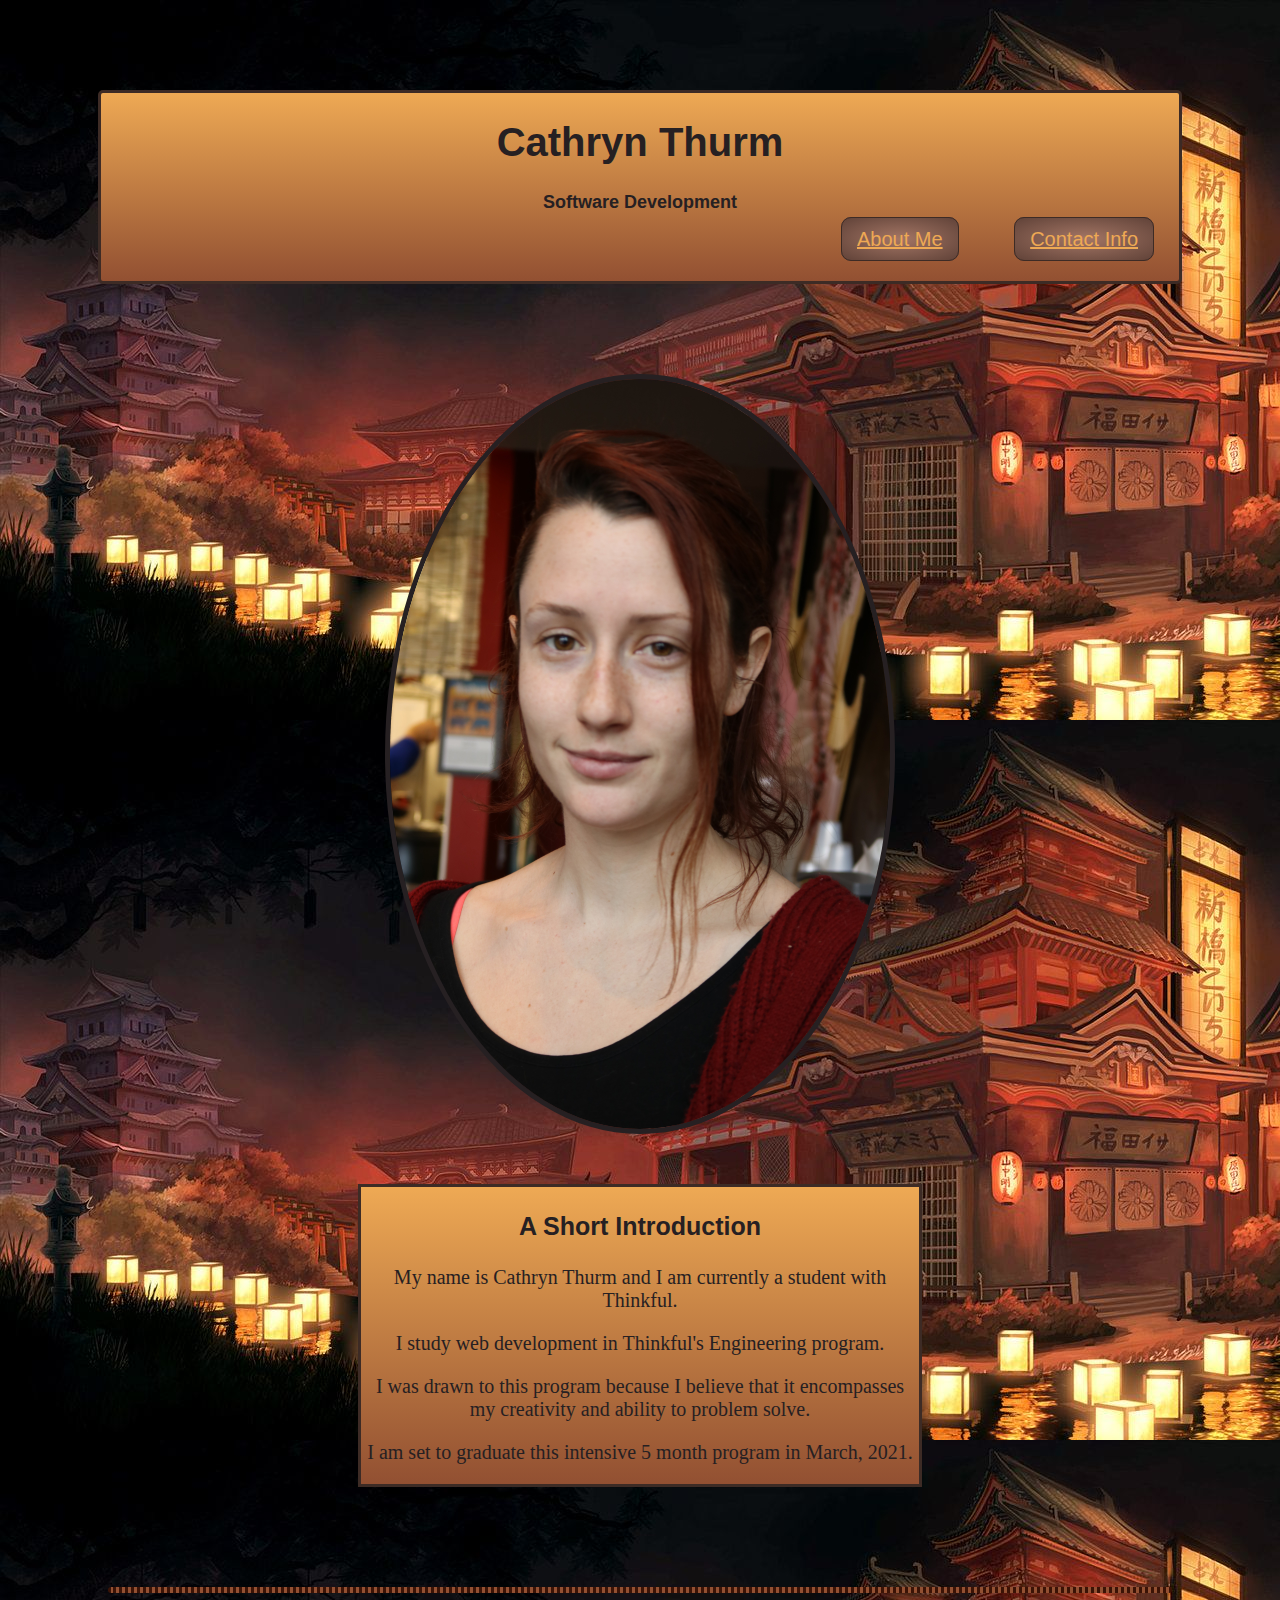
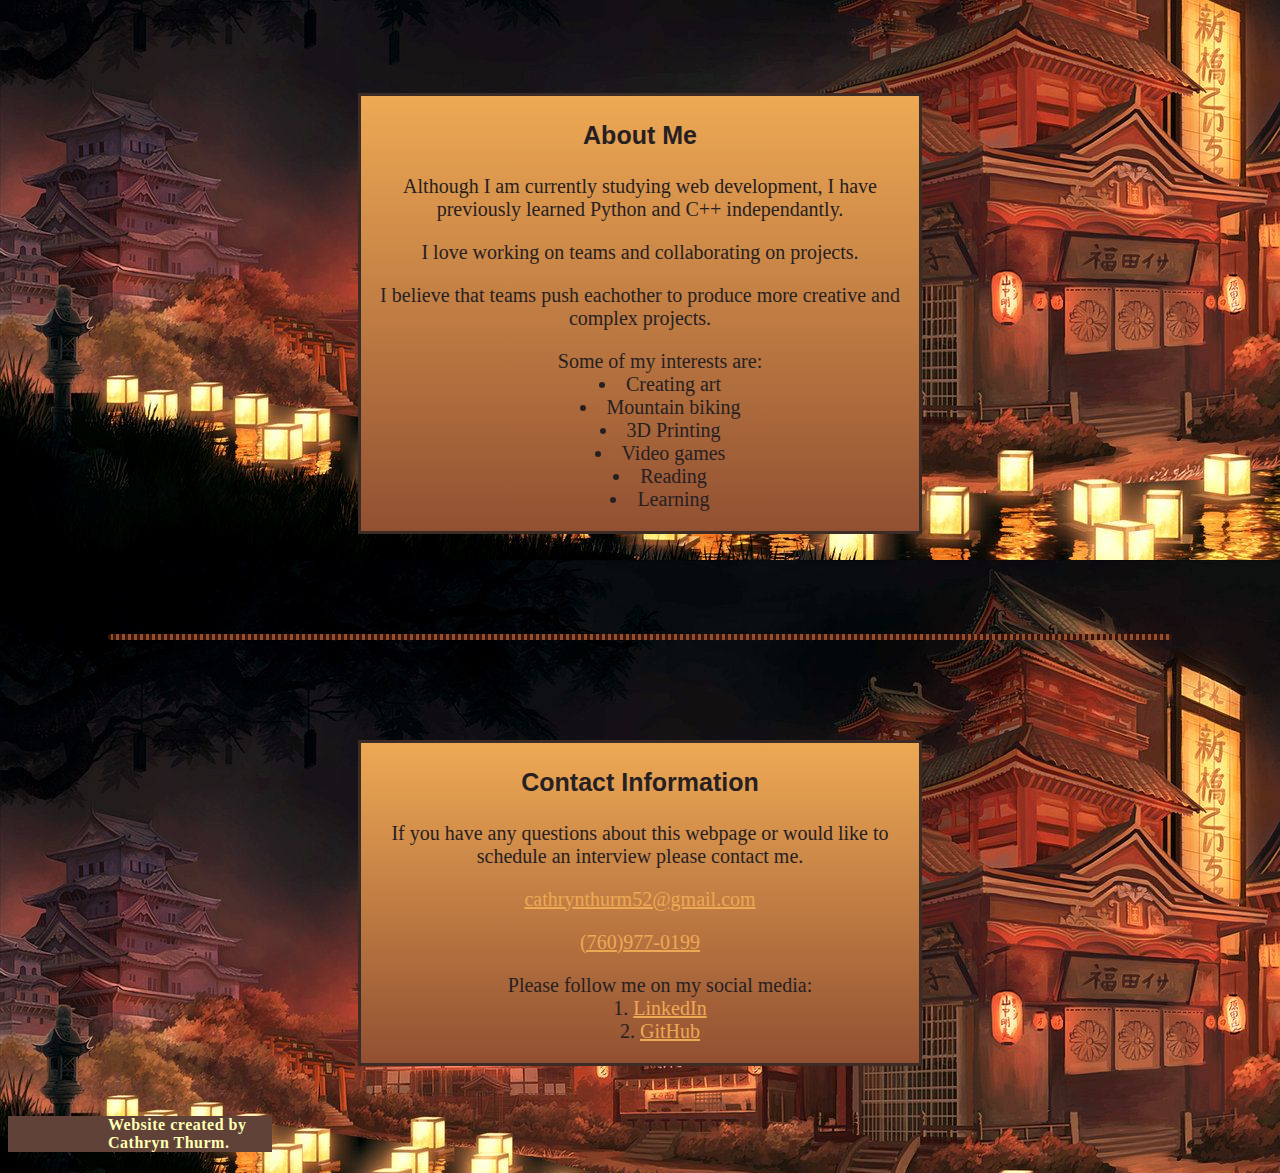
==== index.html @ d7d7482a "Add files via upload" ====
<!DOCTYPE html>
<html>

  <head>
    <meta charset="utf-8">
    <meta name="viewport" content="width=device-width">
    <title>Portfolio Page</title>
    <!--Link to CSS normalizationpage, this will normalize the webpage across all browser types-->
    <link href="https://necolas.github.io/normalize.css/8.0.1/normalize.css" rel="stylesheet" type="text/css"/>
    <link href="style.css" rel="stylesheet" type="text/css" />
  </head>

<!--This the beginning of the webpage content-->
<body>

<!--Header section is for Logo, SubLogo, and Navigation Menu-->
  <header>
    <h1>Cathryn Thurm</h1>
    <div>
      <h2>Software Development</h2>
    </div>
<!--Navigation links take you to different locations WITHIN page.-->
    <nav>
      <a href ="#about" class = "btn">About Me</a>
      <a href = "#contact" class = "btn">Contact Info</a>
    </nav>
  </header>

  <main>
<!--Profile photo including class to make it round-->
    <img class = "round center" src = "images/ProfilePic0.jpg" width = 500px alt = "A picture of Cathryn Thurm smiling at the camera.">

    <article>
<!--This section is my personal bio-->
      <section>
        <h3>A Short Introduction</h3>
        <p>My name is Cathryn Thurm and I am currently a student with Thinkful.</p>
        <p>I study web development in Thinkful's Engineering program.</p>
        <p>I was drawn to this program because I believe that it encompasses my creativity and ability to problem solve.</p>
        <p>I am set to graduate this intensive 5 month program in March, 2021.</p>
      </section>

      <hr>

<!--This section goes indepth about me.-->
<!--Section ID links to navigation menu-->
      <section id = "about">
        <h3>About Me</h3>
        <p>Although I am currently studying web development, I have previously learned Python and C++ independantly.</p>
        <p>I love working on teams and collaborating on projects.</p>
        <p>I believe that teams push eachother to produce more creative and complex projects.</p>
        <p><ul>Some of my interests are: <li>Creating art</li> <li>Mountain biking</li> <li>3D Printing</li> <li>Video games</li> <li>Reading</li> <li>Learning</li></ul>
      </section>

      <hr>
<!--This section includes all of my contact information-->
<!--Section ID links to navigation menu-->
      <section id = "contact">
        <h3>Contact Information</h3>
        <p>If you have any questions about this webpage or would like to schedule an interview please contact me.</p>
        <p><a href="mailto:cathrynthurm52@mgial.com">cathrynthurm52@gmail.com</a></p>
        <p><a href= "7609770199">(760)977-0199</a></p>
        <p><ol>Please follow me on my social media: <li><a href = "https://www.linkedin.com/in/cathryn-thurm-86a5121b4/" target="_blank">LinkedIn</a></li> <li><a href = "https://github.com/CathrynThurm" target="_blank">GitHub</a></li></ol></p>
      </section>
    </article>


  </main>

  <footer>
    <h4>Website created by Cathryn Thurm.</h4>
  </footer>
<!--Linking to the javaScript file-->
  <script src="script.js"></script>
</body>




</html>
---- style.css ----
body {
  background: url("images/background1.jpg"), #925032;
}

.round {
    border-radius: 50%;
    border: 5px solid #262022;
  }

.center {
  display: block;
  margin-left: auto;
  margin-right: auto;
}

.btn {
  background: radial-gradient(#A47665, #604238 );
  border-radius: 10px;
  border: 1px solid #3d2b25;
  margin: 25px;
  padding: 10px 15px;
}

header {
  box-sizing: border-box;
  text-align: center;
  background: linear-gradient(#EEA954, #925032);
  margin: 90px;
  border: 3px solid #3d2b25;
  border-radius: 5px;
}
header nav {
  text-align: right;
  font-family: 'Segoe UI', Tahoma, Geneva, Verdana, sans-serif;
  font-size: 20px;
  margin-bottom: 30px;
}

section {
  box-sizing: border-box;
  text-align: center;
  margin: 50px 350px;
  background: linear-gradient( #EEA954, #925032);
  border: 3px solid #3d2b25;
}

footer {
  background-color: #604238;
  color: #FFFFB5;
  font-family: 'Times New Roman', Times, serif;
  letter-spacing: .5px;
  margin-right: 1000px;
  padding-left: 100px;
}

hr {
   border: 3px dotted #3b1306;
   background-color: #925032;
   border-radius: 100px;
   margin: 100px;
}

h1 {
  font-family: 'Gill Sans', 'Gill Sans MT', Calibri, 'Trebuchet MS', sans-serif;
  font-size: 40px;
  color: #262022;
}
h2 { 
  font-family: 'Gill Sans', 'Gill Sans MT', Calibri, 'Trebuchet MS', sans-serif;
  font-size: 18px;
  color: #262022;
}
h3 {
  font-family: 'Gill Sans', 'Gill Sans MT', Calibri, 'Trebuchet MS', sans-serif;
  font-size: 25px;
  color: #262022;
}

p {
  font-family: 'Times New Roman', Times, serif;
  font-size: 20px;
  color: #262022;
}
ul, ol {
  font-size: 20px;
  color: #262022;
}

li {
  
  list-style-position: inside;
}


a:link {color: #EEA954}
a:visited {color: black}
a:hover {color: #FFFFB5}
a:active {color : #604238}
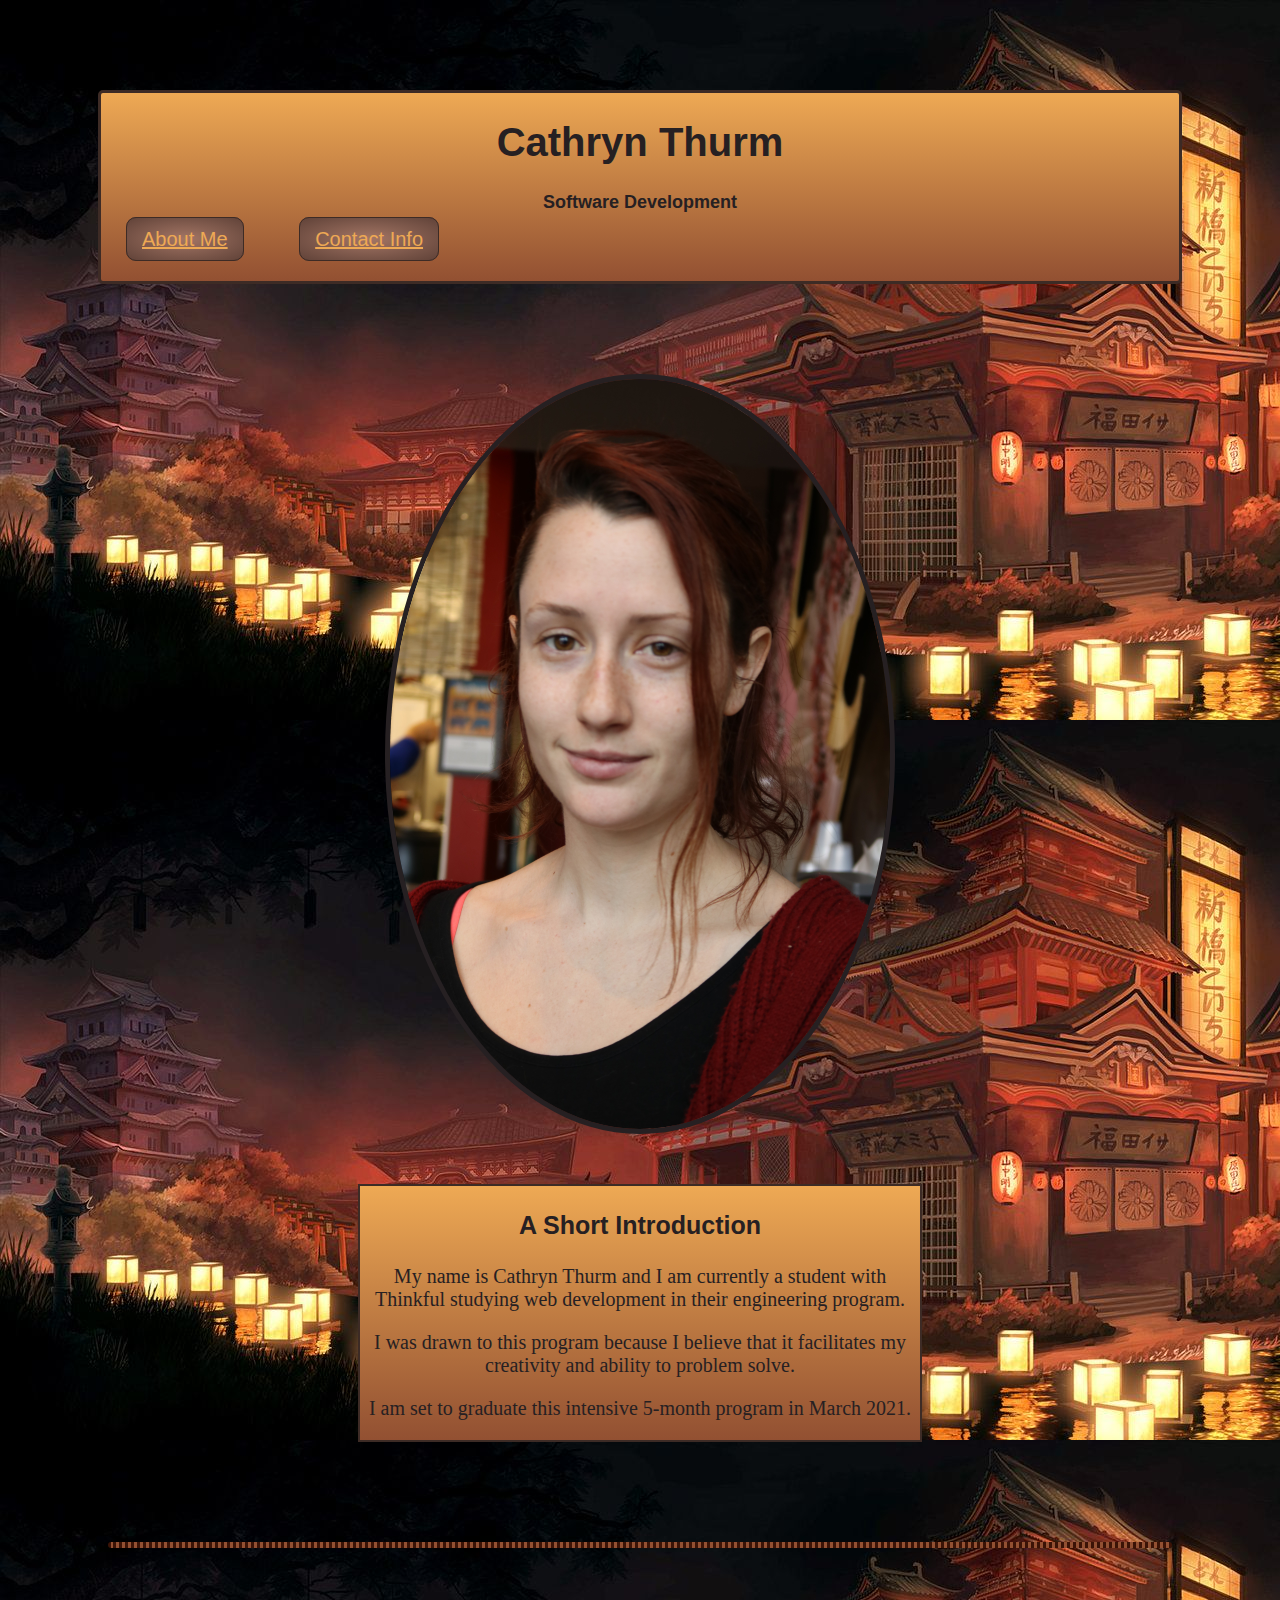
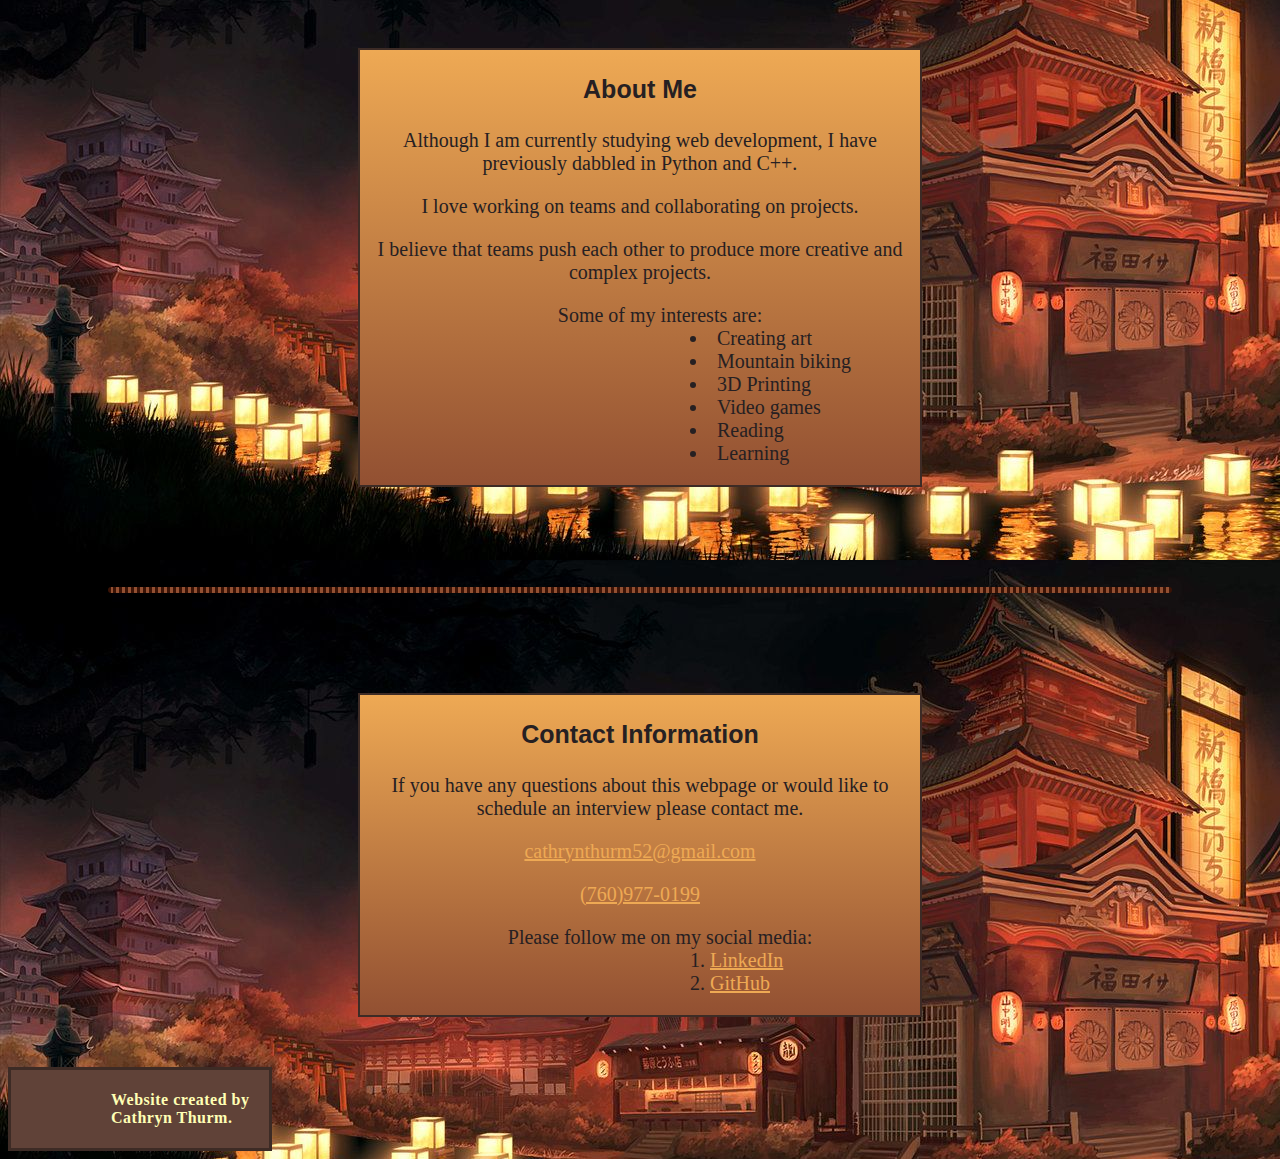
==== commit dc434564: "Add files via upload" ====
--- a/index.html
+++ b/index.html
@@ -34,10 +34,9 @@
 <!--This section is my personal bio-->
       <section>
         <h3>A Short Introduction</h3>
-        <p>My name is Cathryn Thurm and I am currently a student with Thinkful.</p>
-        <p>I study web development in Thinkful's Engineering program.</p>
-        <p>I was drawn to this program because I believe that it encompasses my creativity and ability to problem solve.</p>
-        <p>I am set to graduate this intensive 5 month program in March, 2021.</p>
+        <p>My name is Cathryn Thurm and I am currently a student with Thinkful studying web development in their engineering program.</p>
+        <p>I was drawn to this program because I believe that it facilitates my creativity and ability to problem solve.</p>
+        <p>I am set to graduate this intensive 5-month program in March 2021.</p>
       </section>
 
       <hr>
@@ -46,10 +45,10 @@
 <!--Section ID links to navigation menu-->
       <section id = "about">
         <h3>About Me</h3>
-        <p>Although I am currently studying web development, I have previously learned Python and C++ independantly.</p>
+        <p>Although I am currently studying web development, I have previously dabbled in Python and C++.</p>
         <p>I love working on teams and collaborating on projects.</p>
-        <p>I believe that teams push eachother to produce more creative and complex projects.</p>
-        <p><ul>Some of my interests are: <li>Creating art</li> <li>Mountain biking</li> <li>3D Printing</li> <li>Video games</li> <li>Reading</li> <li>Learning</li></ul>
+        <p>I believe that teams push each other to produce more creative and complex projects.</p>
+        <ul class = "center">Some of my interests are: <li>Creating art</li> <li>Mountain biking</li> <li>3D Printing</li> <li>Video games</li> <li>Reading</li> <li>Learning</li></ul>
       </section>
 
       <hr>
--- a/style.css
+++ b/style.css
@@ -1,5 +1,6 @@
 body {
   background: url("images/background1.jpg"), #925032;
+  color: #262022;
 }
 
 .round {
@@ -30,7 +31,7 @@
   border-radius: 5px;
 }
 header nav {
-  text-align: right;
+  text-align: left;
   font-family: 'Segoe UI', Tahoma, Geneva, Verdana, sans-serif;
   font-size: 20px;
   margin-bottom: 30px;
@@ -41,7 +42,7 @@
   text-align: center;
   margin: 50px 350px;
   background: linear-gradient( #EEA954, #925032);
-  border: 3px solid #3d2b25;
+  border: 2px solid #3d2b25;
 }
 
 footer {
@@ -51,6 +52,7 @@
   letter-spacing: .5px;
   margin-right: 1000px;
   padding-left: 100px;
+  border: 3px solid #3d2b25;
 }
 
 hr {
@@ -60,37 +62,29 @@
    margin: 100px;
 }
 
+h1,h2,h3 {
+    font-family: 'Gill Sans', 'Gill Sans MT', Calibri, 'Trebuchet MS', sans-serif;
+}
 h1 {
-  font-family: 'Gill Sans', 'Gill Sans MT', Calibri, 'Trebuchet MS', sans-serif;
   font-size: 40px;
-  color: #262022;
 }
 h2 { 
-  font-family: 'Gill Sans', 'Gill Sans MT', Calibri, 'Trebuchet MS', sans-serif;
   font-size: 18px;
-  color: #262022;
 }
 h3 {
-  font-family: 'Gill Sans', 'Gill Sans MT', Calibri, 'Trebuchet MS', sans-serif;
   font-size: 25px;
-  color: #262022;
 }
 
-p {
+p, ul, ol {
   font-family: 'Times New Roman', Times, serif;
   font-size: 20px;
-  color: #262022;
-}
-ul, ol {
-  font-size: 20px;
-  color: #262022;
 }
 
 li {
-  
   list-style-position: inside;
+  text-align: left;
+  padding-left: 290px;
 }
-
 
 a:link {color: #EEA954}
 a:visited {color: black}
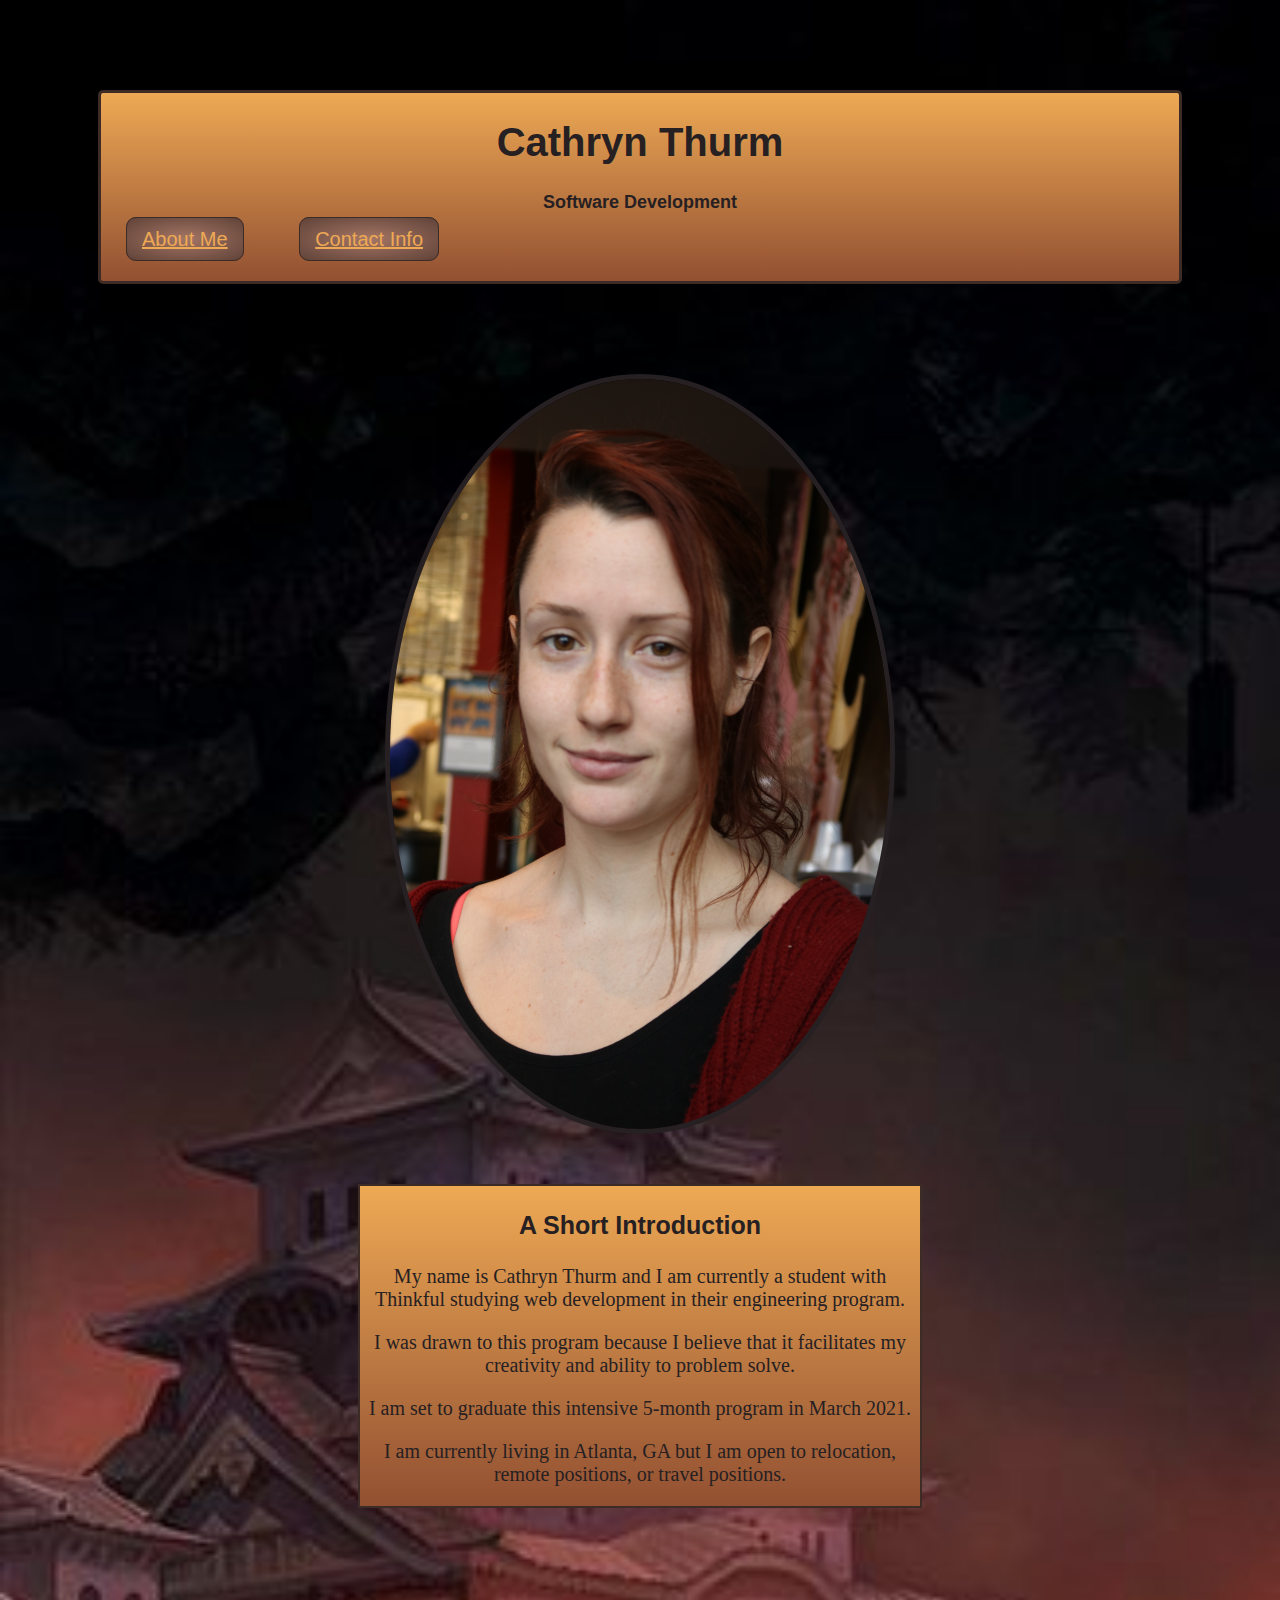
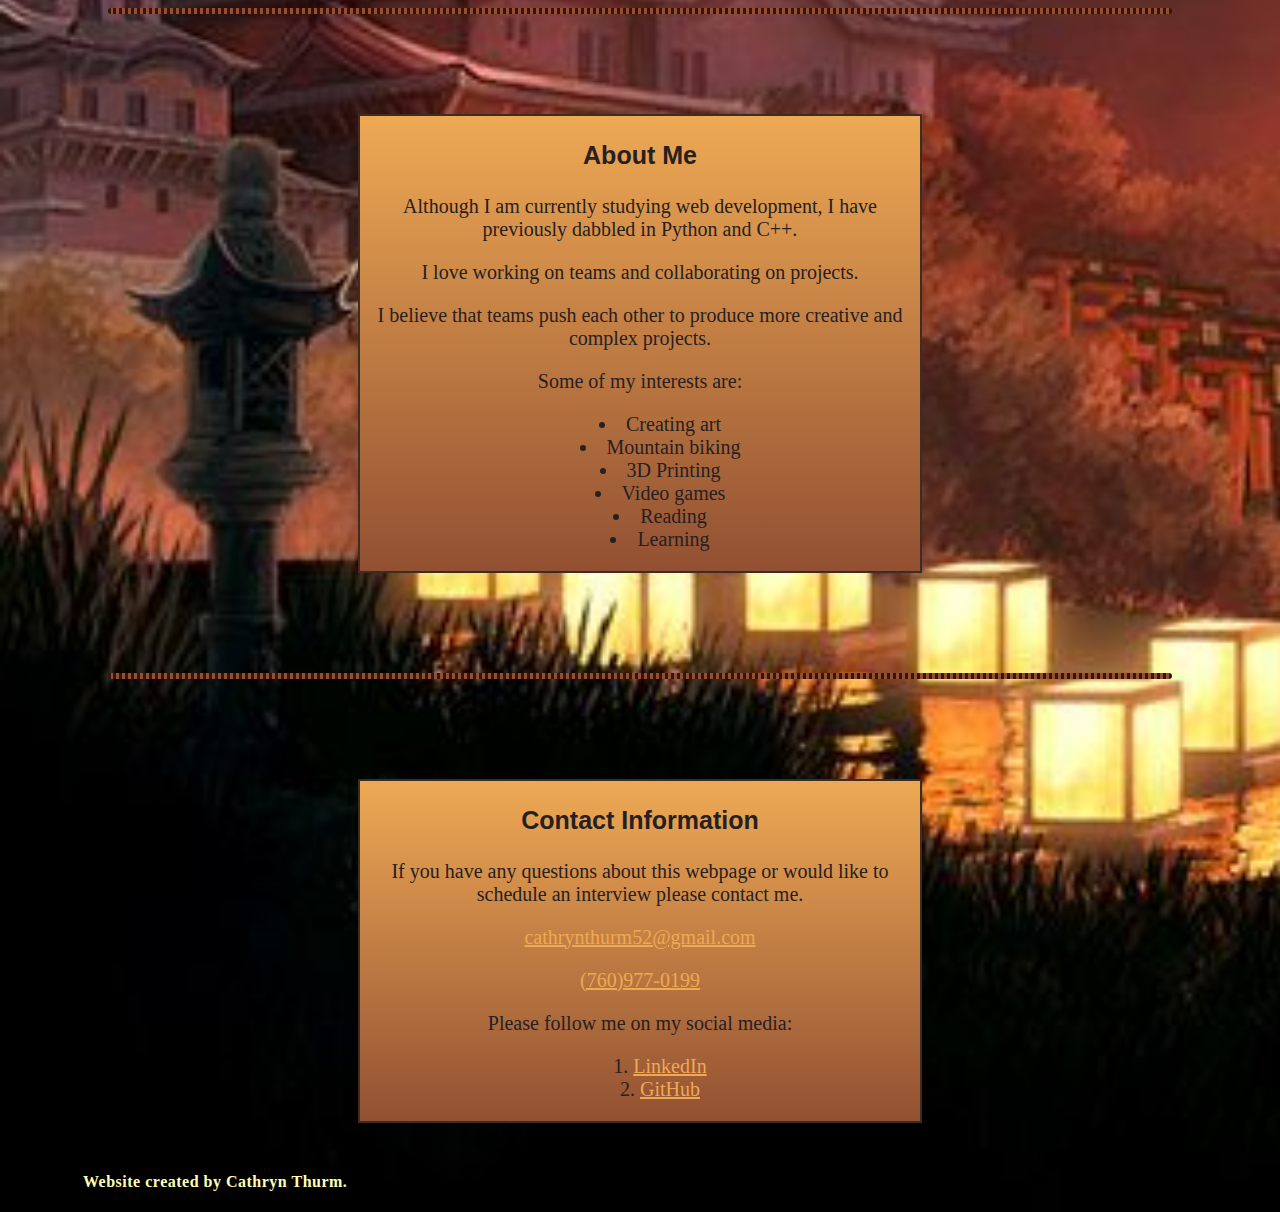
==== commit f215e14f: "Add files via upload" ====
--- a/index.html
+++ b/index.html
@@ -1,16 +1,16 @@
 <!DOCTYPE html>
-<html>
+<html lang="en">
 
   <head>
     <meta charset="utf-8">
     <meta name="viewport" content="width=device-width">
-    <title>Portfolio Page</title>
+    <title>Cathryn Thurm Portfolio</title>
     <!--Link to CSS normalizationpage, this will normalize the webpage across all browser types-->
     <link href="https://necolas.github.io/normalize.css/8.0.1/normalize.css" rel="stylesheet" type="text/css"/>
     <link href="style.css" rel="stylesheet" type="text/css" />
   </head>
 
-<!--This the beginning of the webpage content-->
+<!--This is the beginning of the webpage content-->
 <body>
 
 <!--Header section is for Logo, SubLogo, and Navigation Menu-->
@@ -28,7 +28,7 @@
 
   <main>
 <!--Profile photo including class to make it round-->
-    <img class = "round center" src = "images/ProfilePic0.jpg" width = 500px alt = "A picture of Cathryn Thurm smiling at the camera.">
+    <img class = "round center" src = "images/ProfilePic0.jpg" width = 500 alt = "A picture of Cathryn Thurm smiling at the camera.">
 
     <article>
 <!--This section is my personal bio-->
@@ -37,6 +37,7 @@
         <p>My name is Cathryn Thurm and I am currently a student with Thinkful studying web development in their engineering program.</p>
         <p>I was drawn to this program because I believe that it facilitates my creativity and ability to problem solve.</p>
         <p>I am set to graduate this intensive 5-month program in March 2021.</p>
+        <p>I am currently living in Atlanta, GA but I am open to relocation, remote positions, or travel positions.</p>
       </section>
 
       <hr>
@@ -48,7 +49,9 @@
         <p>Although I am currently studying web development, I have previously dabbled in Python and C++.</p>
         <p>I love working on teams and collaborating on projects.</p>
         <p>I believe that teams push each other to produce more creative and complex projects.</p>
-        <ul class = "center">Some of my interests are: <li>Creating art</li> <li>Mountain biking</li> <li>3D Printing</li> <li>Video games</li> <li>Reading</li> <li>Learning</li></ul>
+        <p>Some of my interests are: 
+          <ul><li>Creating art</li> <li>Mountain biking</li> <li>3D Printing</li> <li>Video games</li> <li>Reading</li> <li>Learning</li></ul>
+        </p>
       </section>
 
       <hr>
@@ -59,7 +62,9 @@
         <p>If you have any questions about this webpage or would like to schedule an interview please contact me.</p>
         <p><a href="mailto:cathrynthurm52@mgial.com">cathrynthurm52@gmail.com</a></p>
         <p><a href= "7609770199">(760)977-0199</a></p>
-        <p><ol>Please follow me on my social media: <li><a href = "https://www.linkedin.com/in/cathryn-thurm-86a5121b4/" target="_blank">LinkedIn</a></li> <li><a href = "https://github.com/CathrynThurm" target="_blank">GitHub</a></li></ol></p>
+        <p>Please follow me on my social media: 
+          <ol><li><a href = "https://www.linkedin.com/in/cathryn-thurm-86a5121b4/" target="_blank">LinkedIn</a></li> <li><a href = "https://github.com/CathrynThurm" target="_blank">GitHub</a></li></ol>
+        </p>
       </section>
     </article>
 
--- a/style.css
+++ b/style.css
@@ -1,6 +1,7 @@
 body {
   background: url("images/background1.jpg"), #925032;
   color: #262022;
+  background-size: cover;
 }
 
 .round {
@@ -46,13 +47,10 @@
 }
 
 footer {
-  background-color: #604238;
   color: #FFFFB5;
   font-family: 'Times New Roman', Times, serif;
   letter-spacing: .5px;
-  margin-right: 1000px;
-  padding-left: 100px;
-  border: 3px solid #3d2b25;
+  padding-left: 75px;
 }
 
 hr {
@@ -81,9 +79,7 @@
 }
 
 li {
-  list-style-position: inside;
-  text-align: left;
-  padding-left: 290px;
+ list-style-position: inside;
 }
 
 a:link {color: #EEA954}
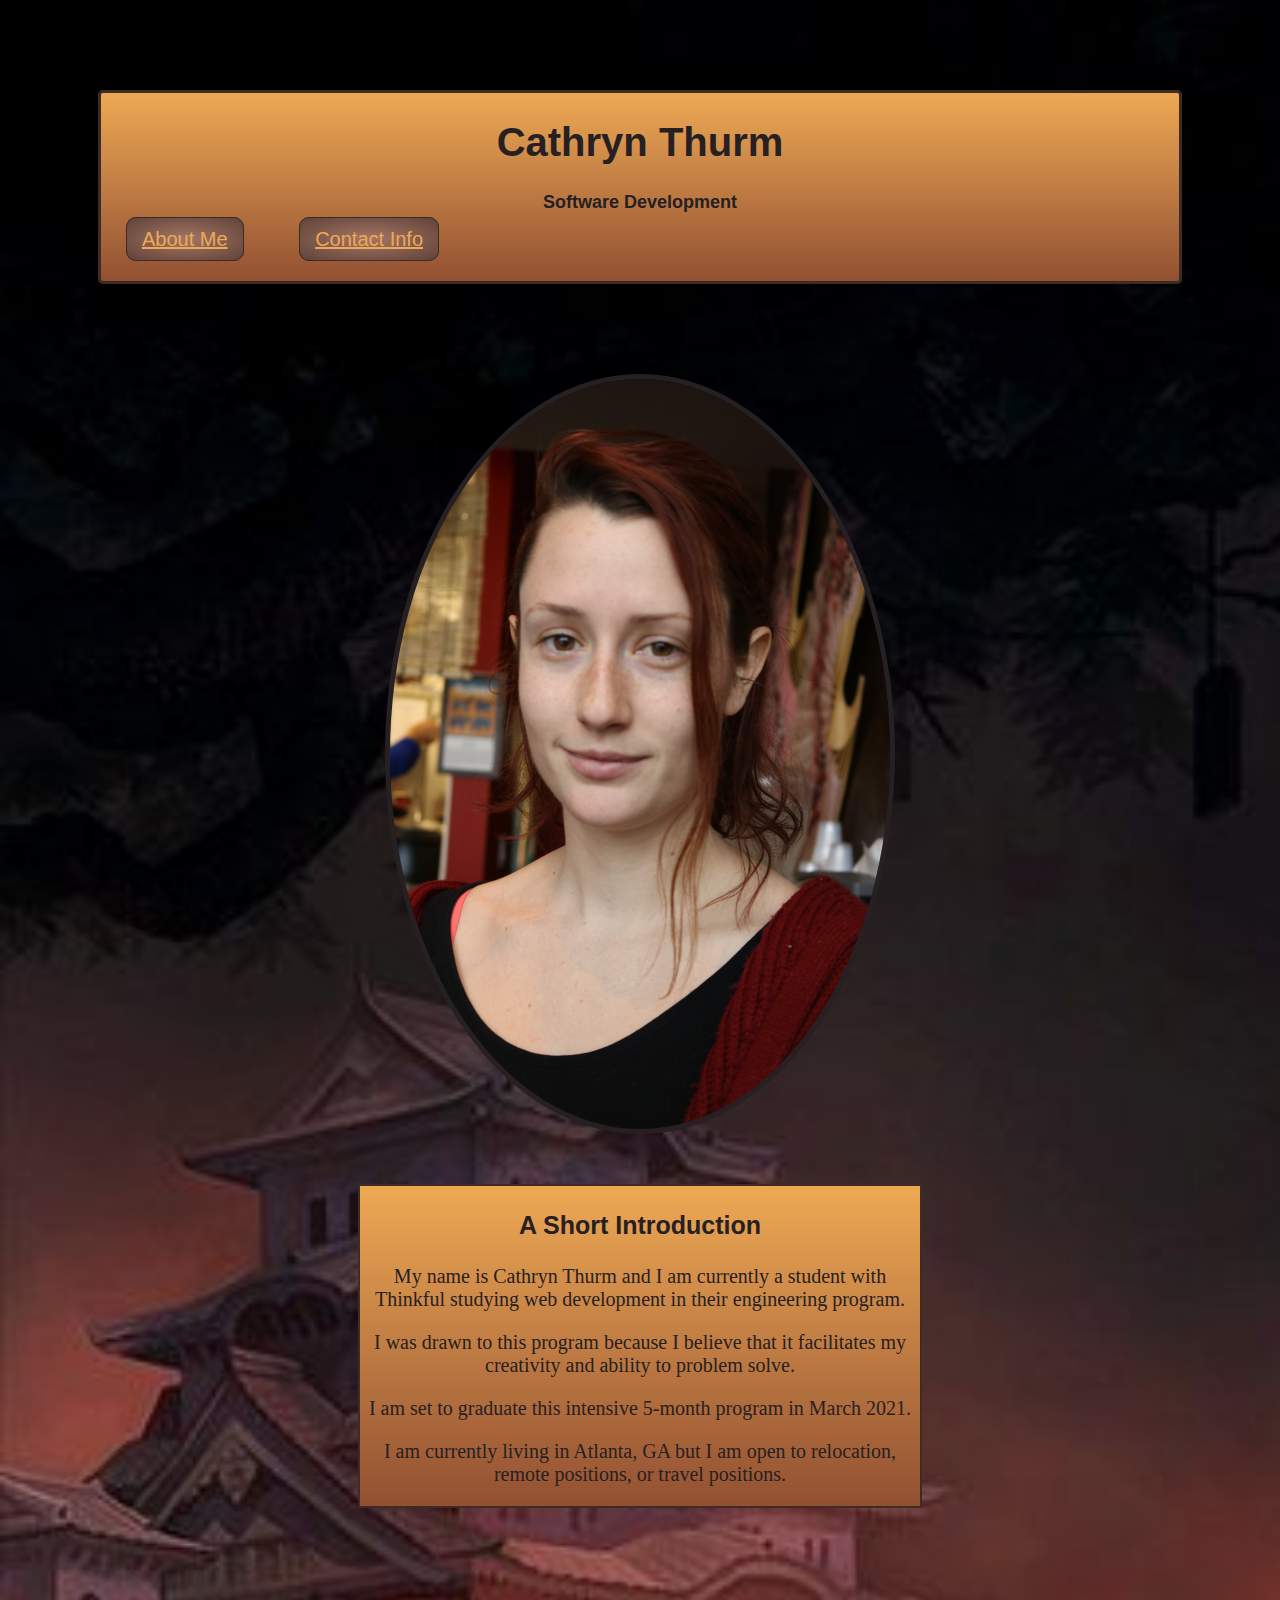
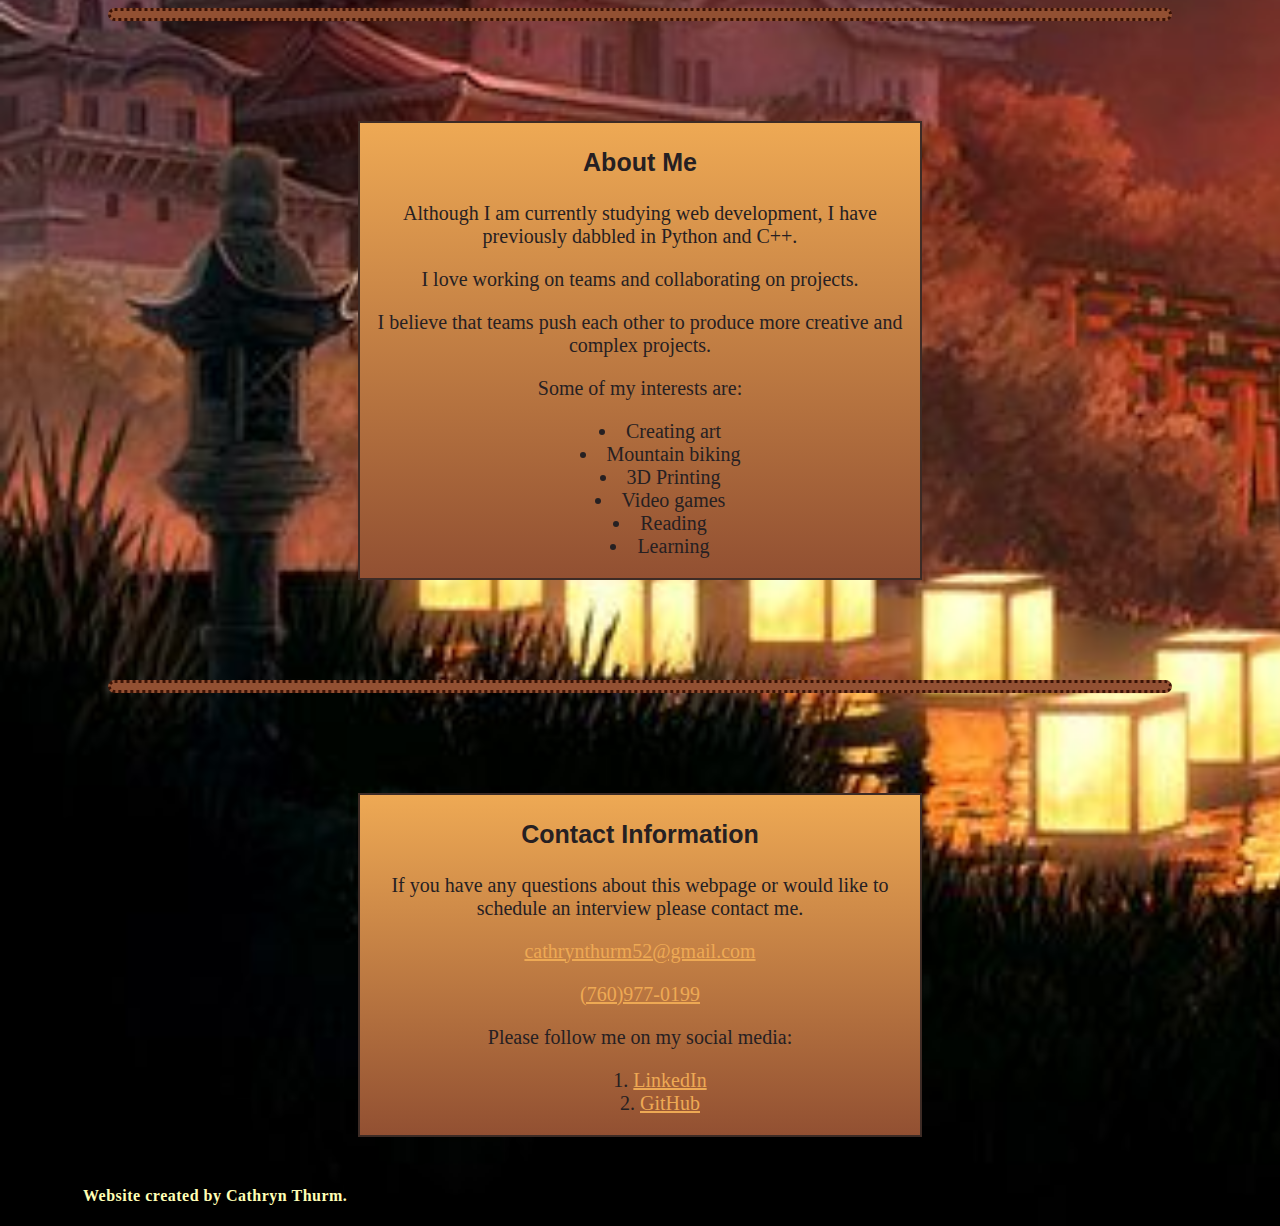
==== commit d5aeae4f: "Add files via upload" ====
--- a/index.html
+++ b/index.html
@@ -30,7 +30,6 @@
 <!--Profile photo including class to make it round-->
     <img class = "round center" src = "images/ProfilePic0.jpg" width = 500 alt = "A picture of Cathryn Thurm smiling at the camera.">
 
-    <article>
 <!--This section is my personal bio-->
       <section>
         <h3>A Short Introduction</h3>
@@ -49,9 +48,8 @@
         <p>Although I am currently studying web development, I have previously dabbled in Python and C++.</p>
         <p>I love working on teams and collaborating on projects.</p>
         <p>I believe that teams push each other to produce more creative and complex projects.</p>
-        <p>Some of my interests are: 
+        <p>Some of my interests are: </p>
           <ul><li>Creating art</li> <li>Mountain biking</li> <li>3D Printing</li> <li>Video games</li> <li>Reading</li> <li>Learning</li></ul>
-        </p>
       </section>
 
       <hr>
@@ -62,11 +60,9 @@
         <p>If you have any questions about this webpage or would like to schedule an interview please contact me.</p>
         <p><a href="mailto:cathrynthurm52@mgial.com">cathrynthurm52@gmail.com</a></p>
         <p><a href= "7609770199">(760)977-0199</a></p>
-        <p>Please follow me on my social media: 
+        <p>Please follow me on my social media: </p>
           <ol><li><a href = "https://www.linkedin.com/in/cathryn-thurm-86a5121b4/" target="_blank">LinkedIn</a></li> <li><a href = "https://github.com/CathrynThurm" target="_blank">GitHub</a></li></ol>
-        </p>
       </section>
-    </article>
 
 
   </main>
--- a/style.css
+++ b/style.css
@@ -54,6 +54,7 @@
 }
 
 hr {
+  height: 7px;
    border: 3px dotted #3b1306;
    background-color: #925032;
    border-radius: 100px;
